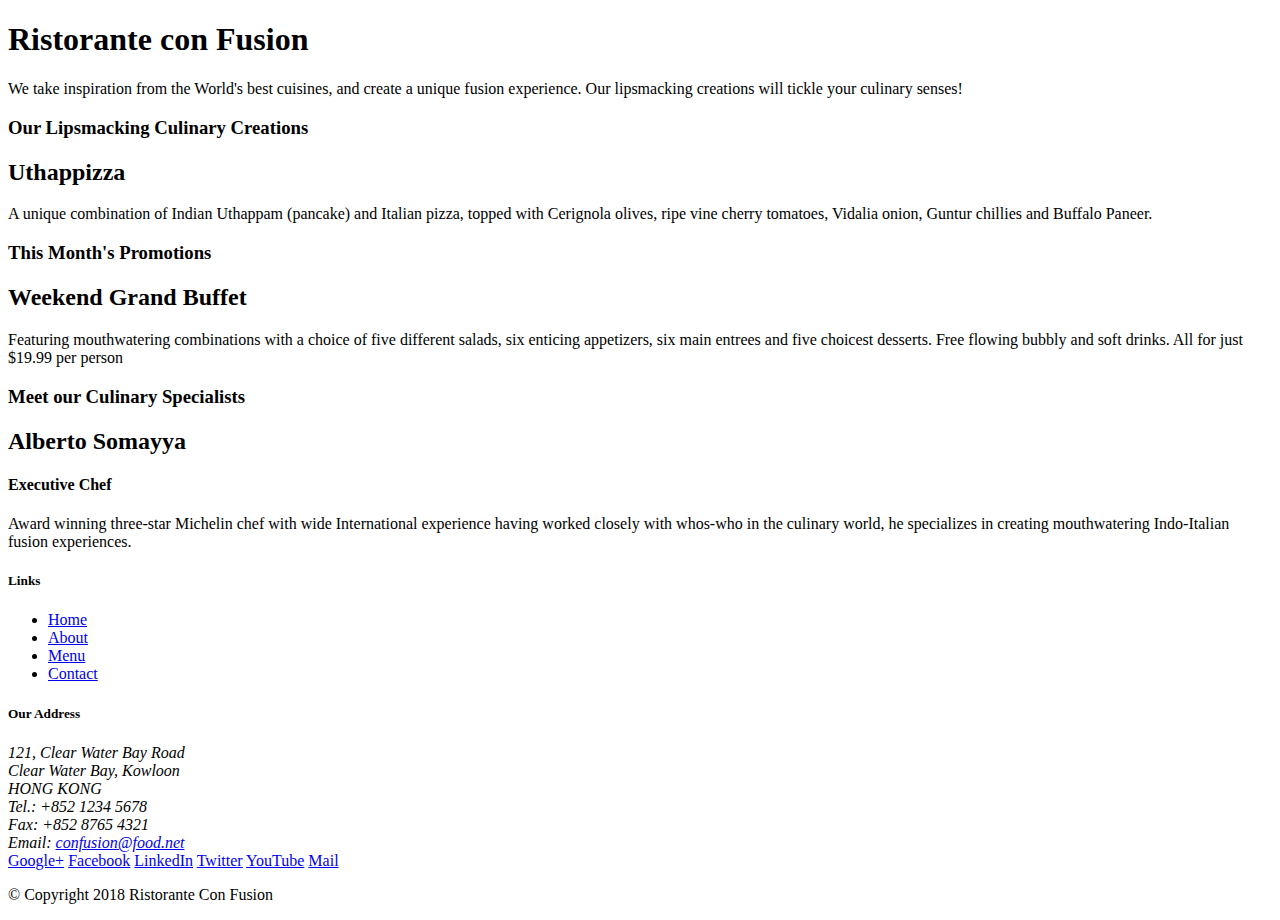
==== index.html @ 9500e6c7 "Initial Setup" ====
<!DOCTYPE html>
<html lang="en">

<head>
    <title>Ristorante Con Fusion</title>
</head>

<body>

    <header>
        <div>
            <div>
                <div>
                    <h1>Ristorante con Fusion</h1>
                    <p>We take inspiration from the World's best cuisines, and create a unique fusion experience. Our lipsmacking creations will tickle your culinary senses!</p>
                </div>
                <div>
                </div>
            </div>
        </div>
    </header>

    <div>
        <div>
            <div>
                <h3>Our Lipsmacking Culinary Creations</h3>
            </div>
            <div>
                <h2>Uthappizza</h2>
                <p>A unique combination of Indian Uthappam (pancake) and Italian pizza, topped with Cerignola olives, ripe vine cherry tomatoes, Vidalia onion, Guntur chillies and Buffalo Paneer.</p>
            </div>
        </div>


        <div>
            <div>
                <h3>This Month's Promotions</h3>
            </div>
            <div>
                <h2>Weekend Grand Buffet</h2>
                <p>Featuring mouthwatering combinations with a choice of five different salads, six enticing appetizers, six main entrees and five choicest desserts. Free flowing bubbly and soft drinks. All for just $19.99 per person </p>
            </div>
        </div>

        <div>
            <div>
                <h3>Meet our Culinary Specialists</h3>
            </div>
            <div>
                <h2>Alberto Somayya</h2>
                <h4>Executive Chef</h4>
                <p>Award winning three-star Michelin chef with wide International experience having worked closely with whos-who in the culinary world, he specializes in creating mouthwatering Indo-Italian fusion experiences. </p>
            </div>
        </div>
    </div>

    <footer>
        <div>
            <div>             
                <div>
                    <h5>Links</h5>
                    <ul>
                        <li><a href="#">Home</a></li>
                        <li><a href="#">About</a></li>
                        <li><a href="#">Menu</a></li>
                        <li><a href="#">Contact</a></li>
                    </ul>
                </div>
                <div>
                    <h5>Our Address</h5>
                    <address>
		              121, Clear Water Bay Road<br>
		              Clear Water Bay, Kowloon<br>
		              HONG KONG<br>
		              Tel.: +852 1234 5678<br>
		              Fax: +852 8765 4321<br>
		              Email: <a href="mailto:confusion@food.net">confusion@food.net</a>
		           </address>
                </div>
                <div>
                    <div>
                        <a href="http://google.com/+">Google+</a>
                        <a href="http://www.facebook.com/profile.php?id=">Facebook</a>
                        <a href="http://www.linkedin.com/in/">LinkedIn</a>
                        <a href="http://twitter.com/">Twitter</a>
                        <a href="http://youtube.com/">YouTube</a>
                        <a href="mailto:">Mail</a>
                    </div>
                </div>
           </div>
           <div>             
                <div>
                    <p>© Copyright 2018 Ristorante Con Fusion</p>
                </div>
           </div>
        </div>
    </footer>

</body>

</html>
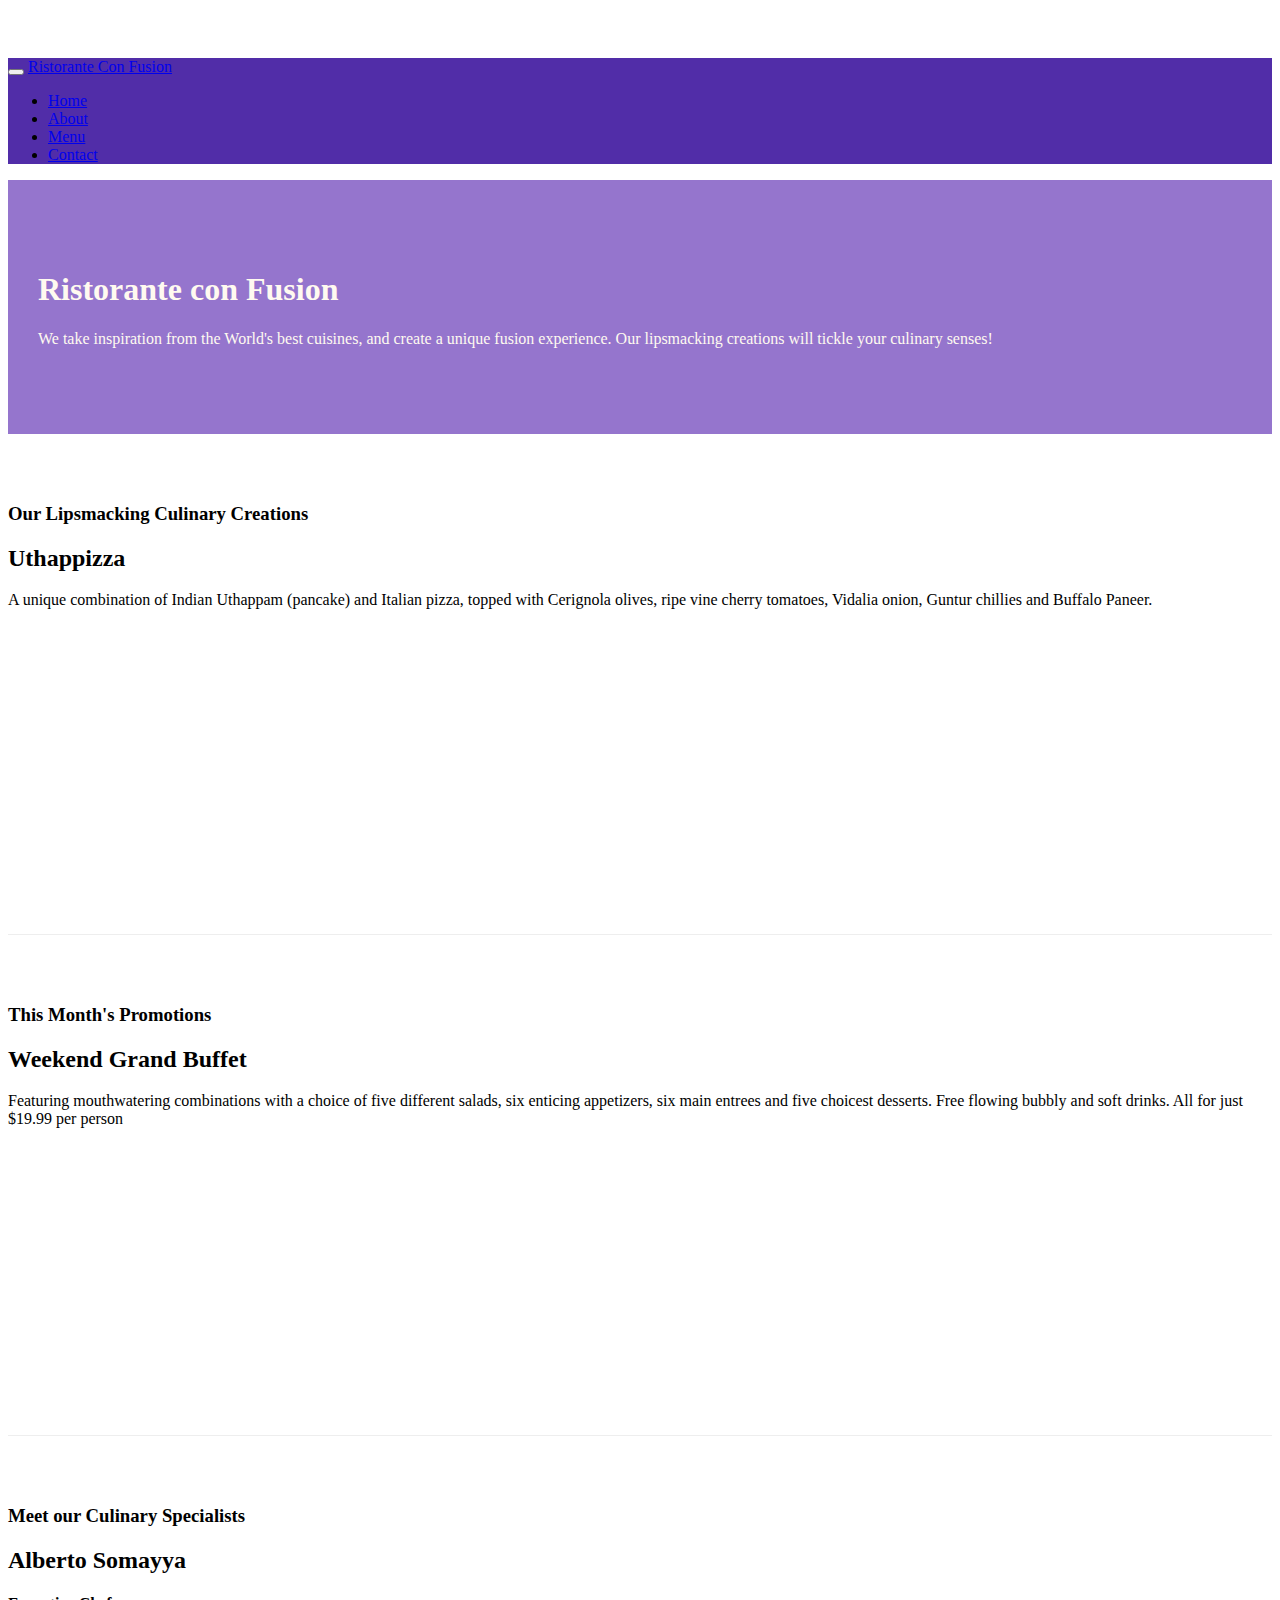
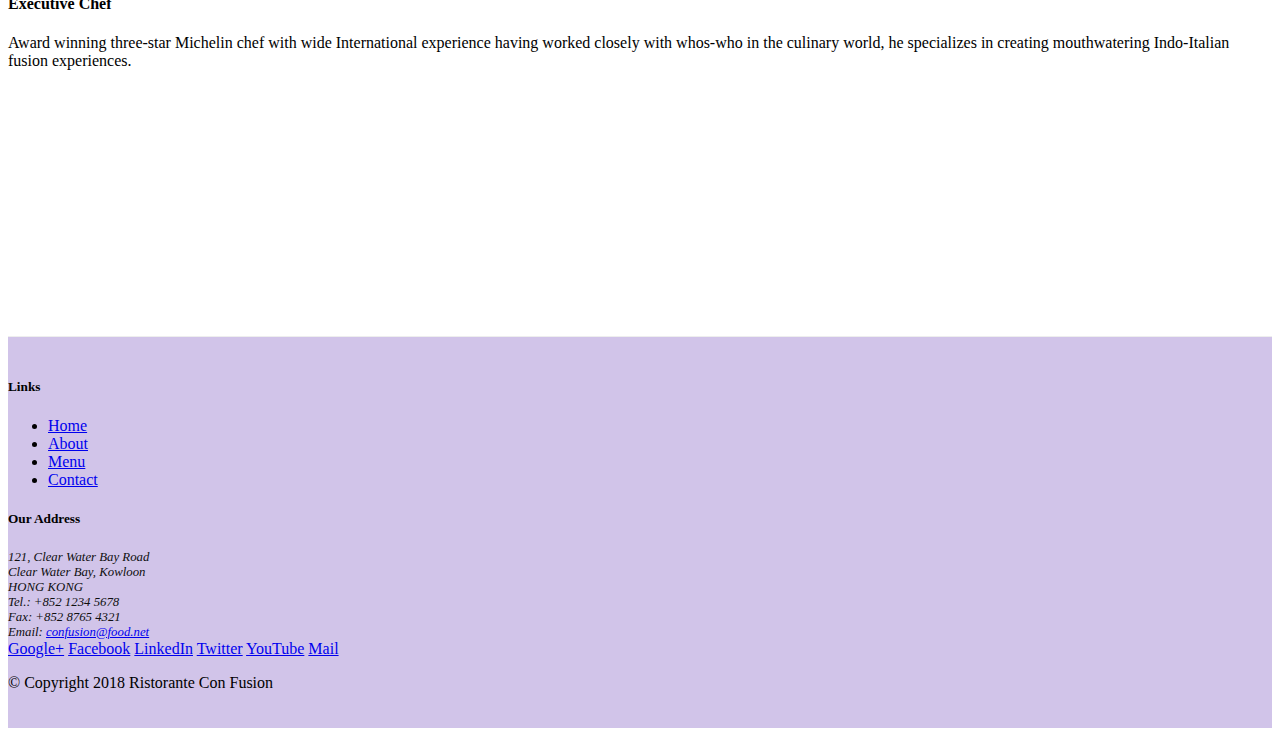
==== commit 68d79ec5: "Navbar and Breadcrumbs" ====
--- a/index.html
+++ b/index.html
@@ -3,50 +3,75 @@
 
 <head>
     <title>Ristorante Con Fusion</title>
+    <!-- Required meta tags always come first -->
+    <meta charset="utf-8">
+    <meta name="viewport" content="width=device-width, initial-scale=1, shrink-to-fit=no">
+    <meta http-equiv="x-ua-compatible" content="ie=edge">
+
+    <!-- Bootstrap CSS -->
+    <link rel="stylesheet" href="node_modules/bootstrap/dist/css/bootstrap.min.css">
+    <link rel="stylesheet" href="css/styles.css">
 </head>
 
 <body>
 
-    <header>
-        <div>
-            <div>
-                <div>
+    <nav class="navbar navbar-dark navbar-expand-sm fixed-top">
+        <div class="container">
+            <button class="navbar-toggler" type="button" data-toggle="collapse" data-target="#Navbar">
+                <span class="navbar-toggler-icon"></span>
+            </button>
+            <a class="navbar-brand" href="#">Ristorante Con Fusion</a>
+            <div class="collapse navbar-collapse" id="Navbar">
+                <ul class="navbar-nav mr-auto">
+                    <li class="nav-item active"><a class="nav-link" href="#">Home</a></li>
+                    <li class="nav-item"><a class="nav-link" href="./aboutus.html">About</a></li>
+                    <li class="nav-item"><a class="nav-link" href="#">Menu</a></li>
+                    <li class="nav-item"><a class="nav-link" href="#">Contact</a></li>
+                </ul>            
+            </div>
+        </div>
+    </nav>
+
+    <header class="jumbotron">
+        <div class="conatiner">
+            <div class="row row-header">
+                <div class="col-12 col-sm-6">
                     <h1>Ristorante con Fusion</h1>
                     <p>We take inspiration from the World's best cuisines, and create a unique fusion experience. Our lipsmacking creations will tickle your culinary senses!</p>
                 </div>
-                <div>
+                <div class="col-12 col-sm">
                 </div>
             </div>
         </div>
     </header>
 
-    <div>
-        <div>
-            <div>
+    <div class="container">
+        <div class="row row-content align-items-center">
+            <div class="col-12 col-sm-4 order-sm-last col-md-3">
                 <h3>Our Lipsmacking Culinary Creations</h3>
             </div>
-            <div>
+            <div class="col col-sm order-sm-first col-md">
                 <h2>Uthappizza</h2>
                 <p>A unique combination of Indian Uthappam (pancake) and Italian pizza, topped with Cerignola olives, ripe vine cherry tomatoes, Vidalia onion, Guntur chillies and Buffalo Paneer.</p>
             </div>
         </div>
 
 
-        <div>
-            <div>
+        <div class="row row-content align-items-center">
+            <div class="col-12 col-sm-4 col-md-3">
                 <h3>This Month's Promotions</h3>
             </div>
-            <div>
+            <div class="col col-sm col-md">
                 <h2>Weekend Grand Buffet</h2>
                 <p>Featuring mouthwatering combinations with a choice of five different salads, six enticing appetizers, six main entrees and five choicest desserts. Free flowing bubbly and soft drinks. All for just $19.99 per person </p>
             </div>
         </div>
 
-        <div>
-            <div>
+        <div class="row row-content align-items-center">
+            <div class="col-12 col-sm-4 order-sm-last col-md-3">
                 <h3>Meet our Culinary Specialists</h3>
             </div>
-            <div>
+            <div class="col col-sm order-sm-first col-md">
                 <h2>Alberto Somayya</h2>
                 <h4>Executive Chef</h4>
                 <p>Award winning three-star Michelin chef with wide International experience having worked closely with whos-who in the culinary world, he specializes in creating mouthwatering Indo-Italian fusion experiences. </p>
@@ -54,19 +79,19 @@
         </div>
     </div>
 
-    <footer>
-        <div>
-            <div>             
-                <div>
+    <footer class="footer">
+        <div class="container">
+            <div class="row">             
+                <div class="col-4 offset-1 col-sm-2">
                     <h5>Links</h5>
-                    <ul>
+                    <ul class="list-unstyled">
                         <li><a href="#">Home</a></li>
                         <li><a href="#">About</a></li>
                         <li><a href="#">Menu</a></li>
                         <li><a href="#">Contact</a></li>
                     </ul>
                 </div>
-                <div>
+                <div class="col-7 col-sm-5">
                     <h5>Our Address</h5>
                     <address>
 		              121, Clear Water Bay Road<br>
@@ -77,8 +102,8 @@
 		              Email: <a href="mailto:confusion@food.net">confusion@food.net</a>
 		           </address>
                 </div>
-                <div>
-                    <div>
+                <div class="col-12 col-sm-4 align-self-center">
+                    <div class="text-center">
                         <a href="http://google.com/+">Google+</a>
                         <a href="http://www.facebook.com/profile.php?id=">Facebook</a>
                         <a href="http://www.linkedin.com/in/">LinkedIn</a>
@@ -88,14 +113,17 @@
                     </div>
                 </div>
            </div>
-           <div>             
-                <div>
+           <div class="row justify-content-center">             
+                <div class="col-auto">
                     <p>© Copyright 2018 Ristorante Con Fusion</p>
                 </div>
            </div>
         </div>
     </footer>
 
+    <script src="node_modules/jquery/dist/jquery.slim.min.js"></script>
+    <script src="node_modules/popper.js/dist/umd/popper.min.js"></script>
+    <script src="node_modules/bootstrap/dist/js/bootstrap.min.js"></script>
 </body>
 
 </html>--- a/css/styles.css
+++ b/css/styles.css
@@ -0,0 +1,39 @@
+.row-header {
+    margin: 0px;
+    padding: 0px auto;
+}
+
+.row-content {
+    margin: 0px auto;
+    padding: 50px 0px 50px 0px;
+    border-bottom: 1px ridge;
+    min-height: 400px;
+}
+
+.footer {
+    background-color: #D1C4E9;
+    margin: 0px auto;
+    padding: 20px 0px 20px 0px ;
+}
+
+.jumbotron {
+    padding: 70px 30px 70px 30px;
+    margin: 0px auto;
+    background: #9575CD ;
+    color: floralwhite;
+}
+
+address {
+    font-size: 80%;
+    margin: 0px;
+    color: #0f0f0f;
+}
+
+body{
+    padding:50px 0px 0px 0px;
+    z-index:0;
+}
+
+.navbar-dark {
+     background-color: #512DA8;
+}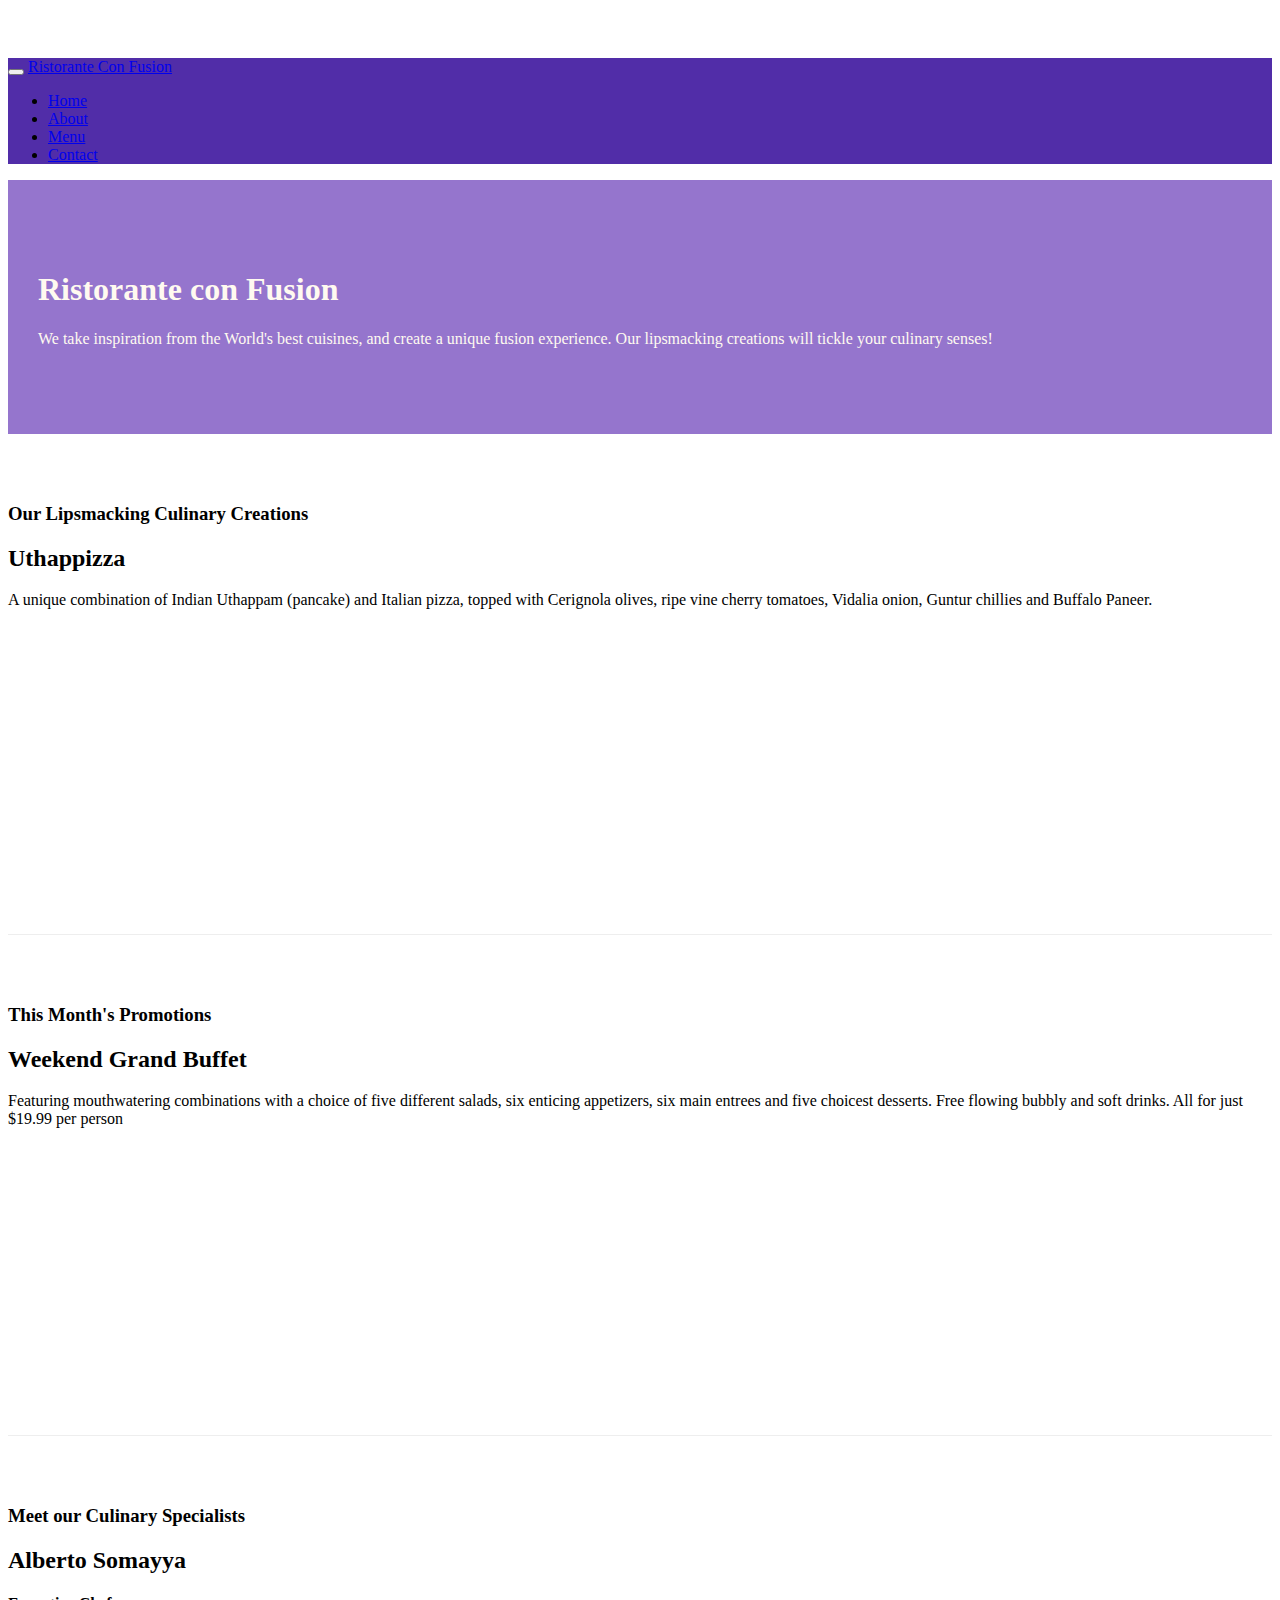
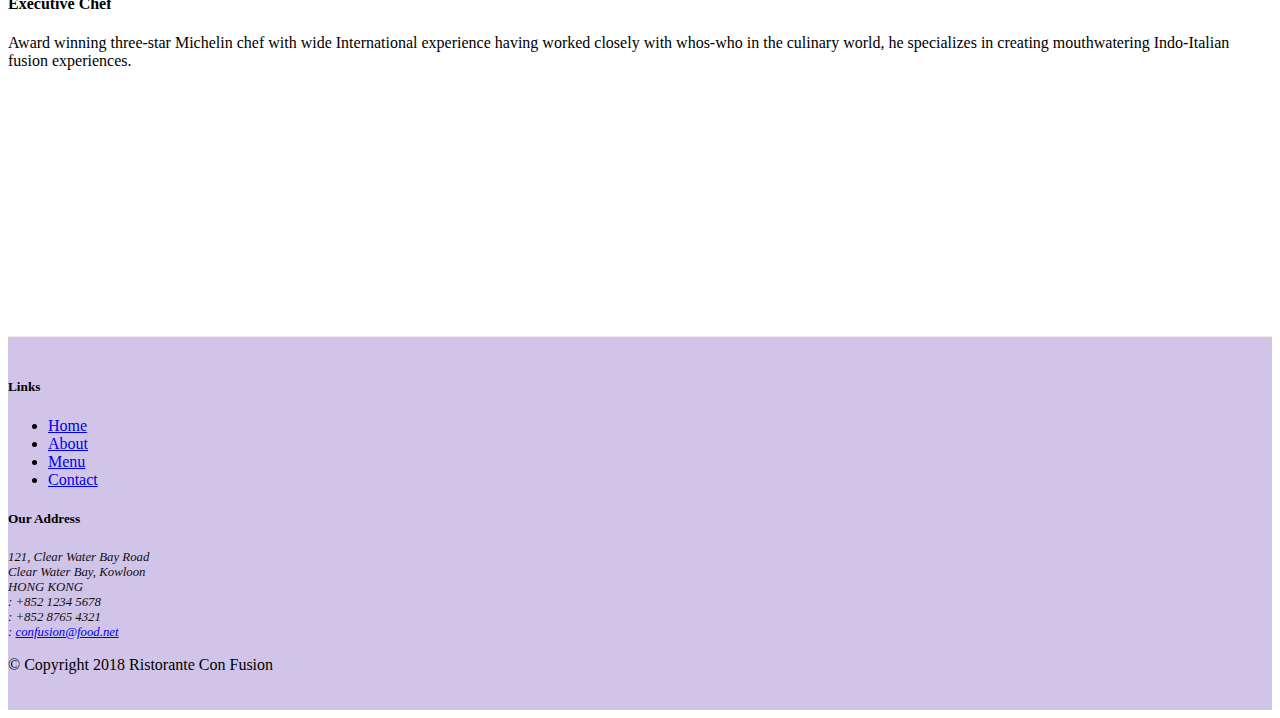
==== commit 3bfa0f8c: "Icon Fonts" ====
--- a/index.html
+++ b/index.html
@@ -11,6 +11,9 @@
     <!-- Bootstrap CSS -->
     <link rel="stylesheet" href="node_modules/bootstrap/dist/css/bootstrap.min.css">
     <link rel="stylesheet" href="css/styles.css">
+
+    <link rel="stylesheet" href="node_modules/font-awesome/css/font-awesome.min.css">
+    <link rel="stylesheet" href="node_modules/bootstrap-social/bootstrap-social.css">
 </head>
 
 <body>
@@ -23,10 +26,10 @@
             <a class="navbar-brand" href="#">Ristorante Con Fusion</a>
             <div class="collapse navbar-collapse" id="Navbar">
                 <ul class="navbar-nav mr-auto">
-                    <li class="nav-item active"><a class="nav-link" href="#">Home</a></li>
-                    <li class="nav-item"><a class="nav-link" href="./aboutus.html">About</a></li>
-                    <li class="nav-item"><a class="nav-link" href="#">Menu</a></li>
-                    <li class="nav-item"><a class="nav-link" href="#">Contact</a></li>
+                        <li class="nav-item active"><a class="nav-link" href="#"><span class="fa fa-home fa-lg"></span> Home</a></li>
+                        <li class="nav-item"><a class="nav-link" href="./aboutus.html"><span class="fa fa-info fa-lg"></span> About</a></li>
+                        <li class="nav-item"><a class="nav-link" href="#"><span class="fa fa-list fa-lg"></span> Menu</a></li>
+                        <li class="nav-item"><a class="nav-link" href="#"><span class="fa fa-address-card fa-lg"></span> Contact</a></li>
                 </ul>            
             </div>
         </div>
@@ -97,19 +100,20 @@
 		              121, Clear Water Bay Road<br>
 		              Clear Water Bay, Kowloon<br>
 		              HONG KONG<br>
-		              Tel.: +852 1234 5678<br>
-		              Fax: +852 8765 4321<br>
-		              Email: <a href="mailto:confusion@food.net">confusion@food.net</a>
+		              <i class="fa fa-phone fa-lg"></i>: +852 1234 5678<br>
+                      <i class="fa fa-fax fa-lg"></i>: +852 8765 4321<br>
+                      <i class="fa fa-envelope fa-lg"></i>: 
+                      <a href="mailto:confusion@food.net">confusion@food.net</a>
 		           </address>
                 </div>
                 <div class="col-12 col-sm-4 align-self-center">
                     <div class="text-center">
-                        <a href="http://google.com/+">Google+</a>
-                        <a href="http://www.facebook.com/profile.php?id=">Facebook</a>
-                        <a href="http://www.linkedin.com/in/">LinkedIn</a>
-                        <a href="http://twitter.com/">Twitter</a>
-                        <a href="http://youtube.com/">YouTube</a>
-                        <a href="mailto:">Mail</a>
+                        <a class="btn btn-social-icon btn-google" href="http://google.com/+"><i class="fa fa-google-plus"></i></a>
+                        <a class="btn btn-social-icon btn-facebook" href="http://www.facebook.com/profile.php?id="><i class="fa fa-facebook"></i></a>
+                        <a class="btn btn-social-icon btn-linkedin" href="http://www.linkedin.com/in/"><i class="fa fa-linkedin"></i></a>
+                        <a class="btn btn-social-icon btn-twitter" href="http://twitter.com/"><i class="fa fa-twitter"></i></a>
+                        <a class="btn btn-social-icon btn-google" href="http://youtube.com/"><i class="fa fa-youtube"></i></a>
+                        <a class="btn btn-social-icon" href="mailto:"><i class="fa fa-envelope-o"></i></a>
                     </div>
                 </div>
            </div>
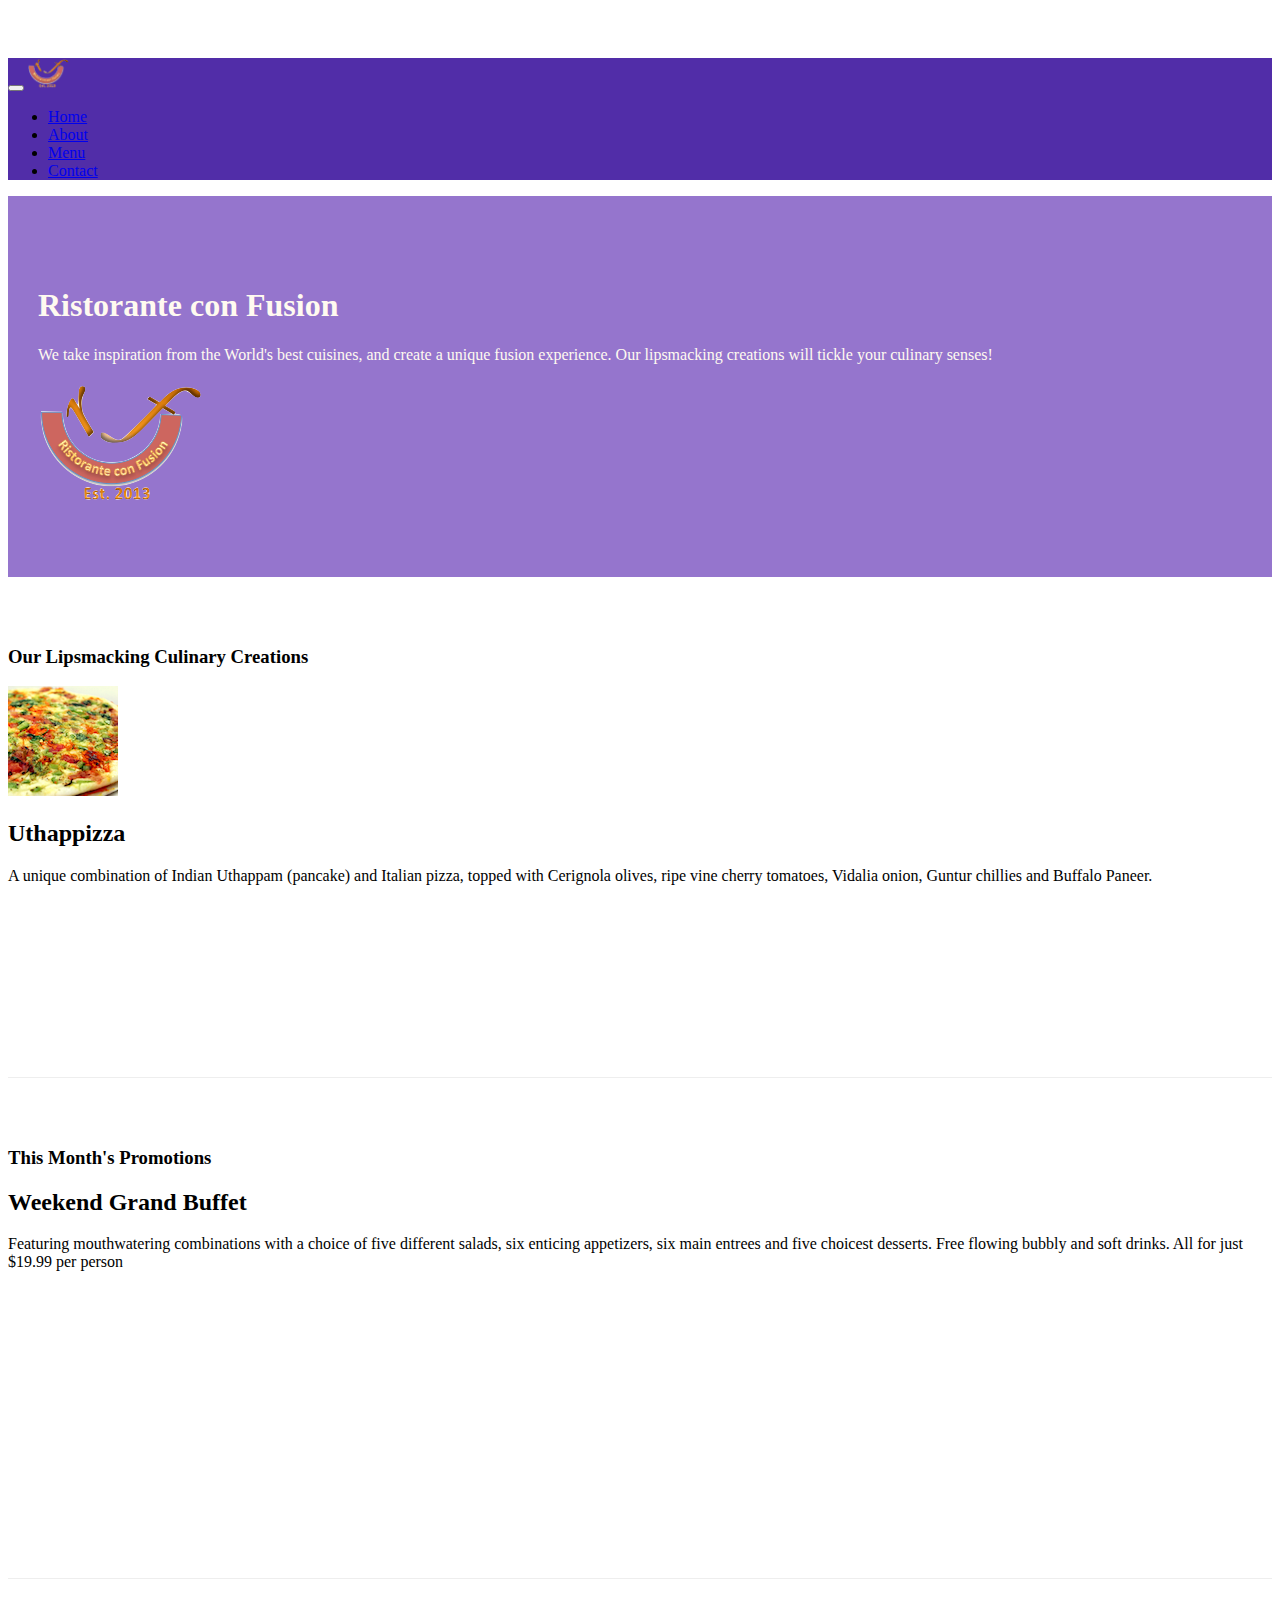
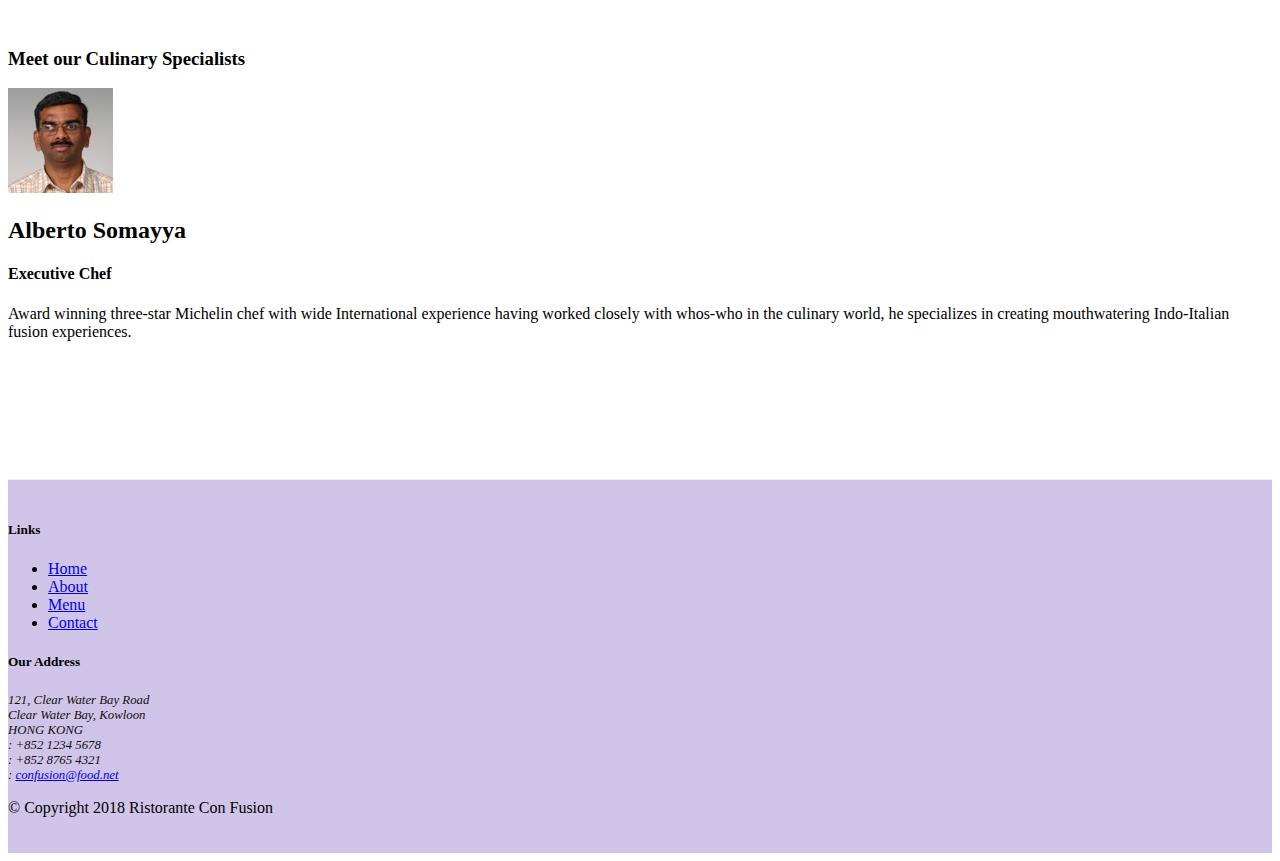
==== commit e6686321: "Images and Media" ====
--- a/index.html
+++ b/index.html
@@ -23,26 +23,27 @@
             <button class="navbar-toggler" type="button" data-toggle="collapse" data-target="#Navbar">
                 <span class="navbar-toggler-icon"></span>
             </button>
-            <a class="navbar-brand" href="#">Ristorante Con Fusion</a>
+            <a class="navbar-brand mr-auto" href="#"><img src="img/logo.png" height="30" width="41"></a>
             <div class="collapse navbar-collapse" id="Navbar">
                 <ul class="navbar-nav mr-auto">
-                        <li class="nav-item active"><a class="nav-link" href="#"><span class="fa fa-home fa-lg"></span> Home</a></li>
-                        <li class="nav-item"><a class="nav-link" href="./aboutus.html"><span class="fa fa-info fa-lg"></span> About</a></li>
-                        <li class="nav-item"><a class="nav-link" href="#"><span class="fa fa-list fa-lg"></span> Menu</a></li>
-                        <li class="nav-item"><a class="nav-link" href="#"><span class="fa fa-address-card fa-lg"></span> Contact</a></li>
+                    <li class="nav-item active"><a class="nav-link" href="#"><span class="fa fa-home fa-lg"></span> Home</a></li>
+                    <li class="nav-item"><a class="nav-link" href="./aboutus.html"><span class="fa fa-info fa-lg"></span> About</a></li>
+                    <li class="nav-item"><a class="nav-link" href="#"><span class="fa fa-list fa-lg"></span> Menu</a></li>
+                    <li class="nav-item"><a class="nav-link" href="./contactus.html"><span class="fa fa-address-card fa-lg"></span> Contact</a></li>
                 </ul>            
             </div>
         </div>
     </nav>
 
     <header class="jumbotron">
-        <div class="conatiner">
+        <div class="container">
             <div class="row row-header">
                 <div class="col-12 col-sm-6">
                     <h1>Ristorante con Fusion</h1>
                     <p>We take inspiration from the World's best cuisines, and create a unique fusion experience. Our lipsmacking creations will tickle your culinary senses!</p>
                 </div>
-                <div class="col-12 col-sm">
+                <div class="col-12 col-sm align-self-center">
+                    <img src="img/logo.png" class="img-fluid">
                 </div>
             </div>
         </div>
@@ -54,8 +55,17 @@
                 <h3>Our Lipsmacking Culinary Creations</h3>
             </div>
             <div class="col col-sm order-sm-first col-md">
-                <h2>Uthappizza</h2>
-                <p>A unique combination of Indian Uthappam (pancake) and Italian pizza, topped with Cerignola olives, ripe vine cherry tomatoes, Vidalia onion, Guntur chillies and Buffalo Paneer.</p>
+                <div class="media">
+                    <img class="d-flex mr-3 img-thumbnail align-self-center"
+                            src="img/uthappizza.png" alt="Uthappizza">
+                    <div class="media-body">
+                        <h2 class="mt-0">Uthappizza</h2>
+                        <p class="d-none d-sm-block">A unique combination of Indian Uthappam (pancake) and
+                            Italian pizza, topped with Cerignola olives, ripe vine
+                            cherry tomatoes, Vidalia onion, Guntur chillies and
+                            Buffalo Paneer.</p>
+                    </div>
+                </div>
             </div>
         </div>
 
@@ -75,9 +85,19 @@
                 <h3>Meet our Culinary Specialists</h3>
             </div>
             <div class="col col-sm order-sm-first col-md">
-                <h2>Alberto Somayya</h2>
-                <h4>Executive Chef</h4>
-                <p>Award winning three-star Michelin chef with wide International experience having worked closely with whos-who in the culinary world, he specializes in creating mouthwatering Indo-Italian fusion experiences. </p>
+                <div class="media">
+                    <img class="d-flex mr-3 img-thumbnail align-self-center"
+                            src="img/alberto.png" alt="Alberto Somayya">
+                    <div class="media-body">
+                        <h2 class="mt-0">Alberto Somayya</h2>
+                        <h4>Executive Chef</h4>
+                        <p class="d-none d-sm-block">Award winning three-star Michelin chef with wide
+                            International experience having worked closely with
+                            whos-who in the culinary world, he specializes in
+                            creating mouthwatering Indo-Italian fusion experiences.
+                            </p>
+                    </div>
+                </div>
             </div>
         </div>
     </div>
@@ -89,9 +109,9 @@
                     <h5>Links</h5>
                     <ul class="list-unstyled">
                         <li><a href="#">Home</a></li>
-                        <li><a href="#">About</a></li>
+                        <li><a href="./aboutus.html">About</a></li>
                         <li><a href="#">Menu</a></li>
-                        <li><a href="#">Contact</a></li>
+                        <li><a href="./contactus.html">Contact</a></li>
                     </ul>
                 </div>
                 <div class="col-7 col-sm-5">
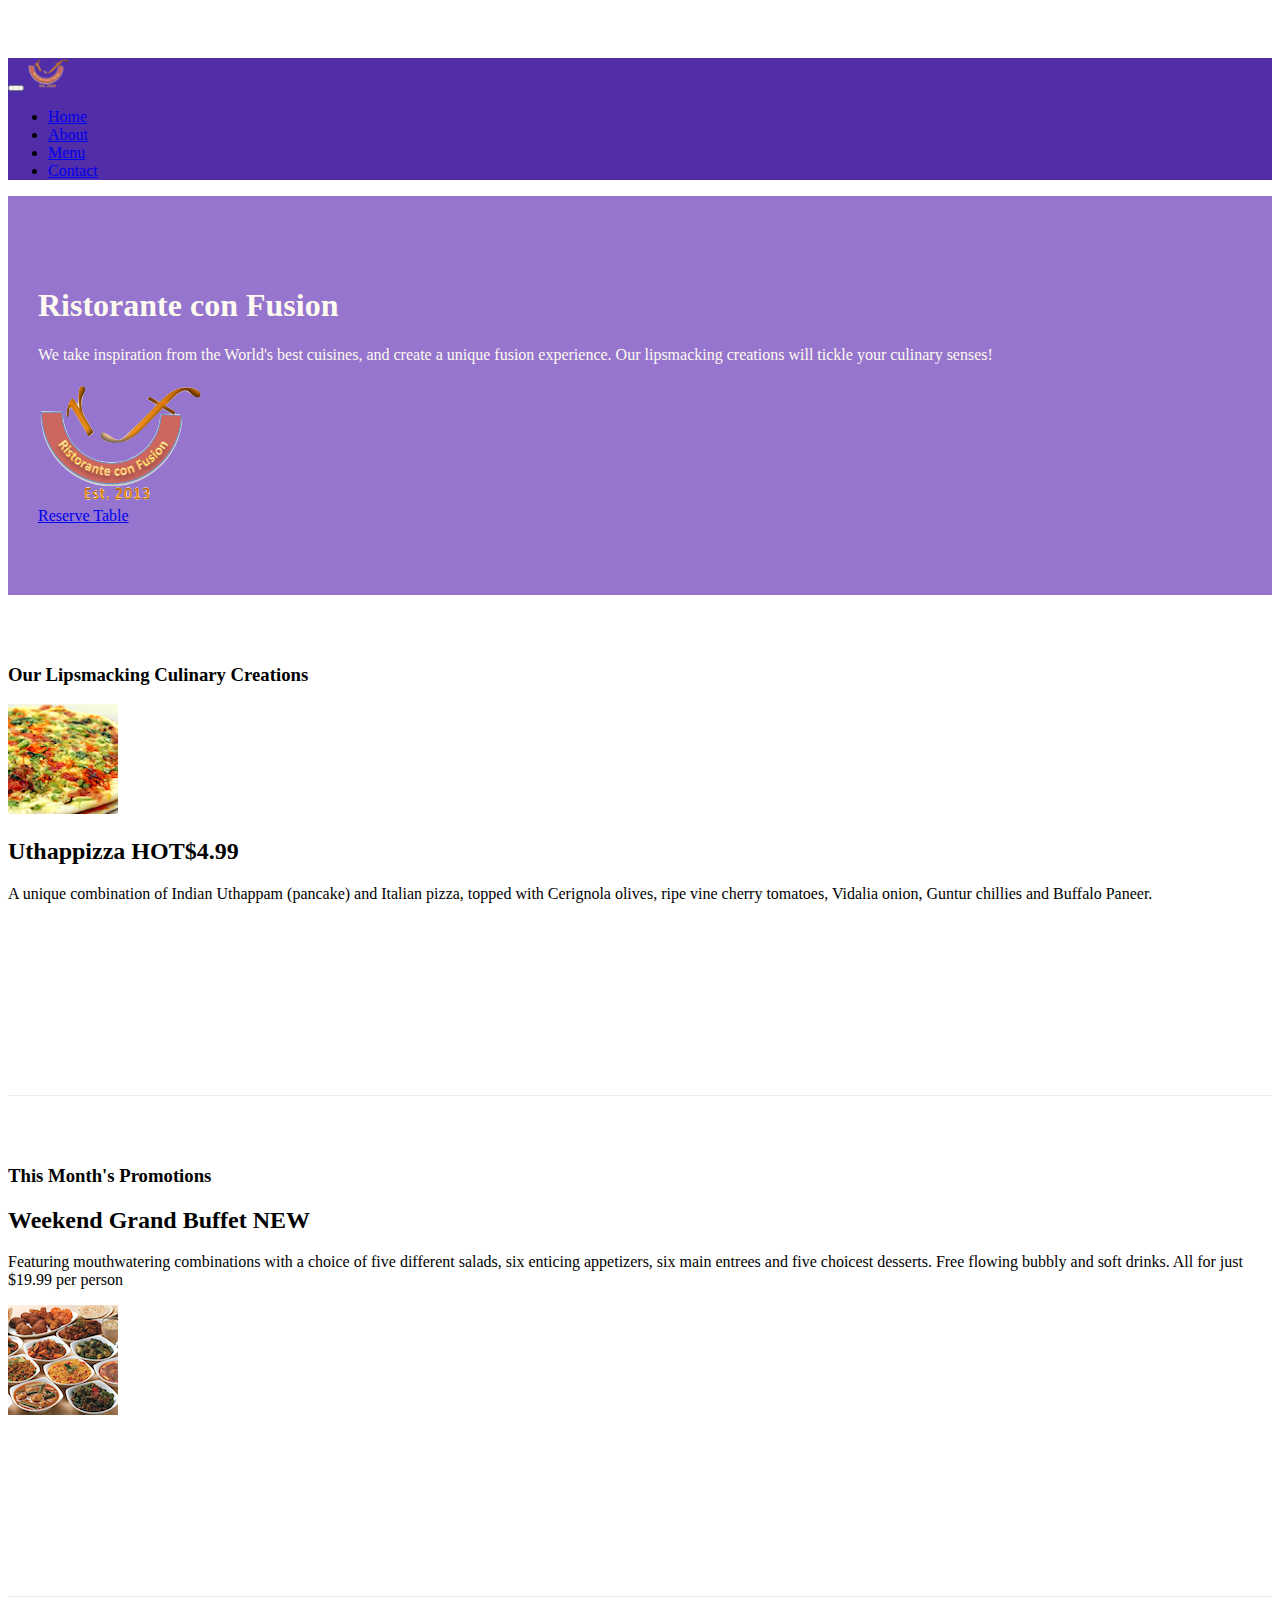
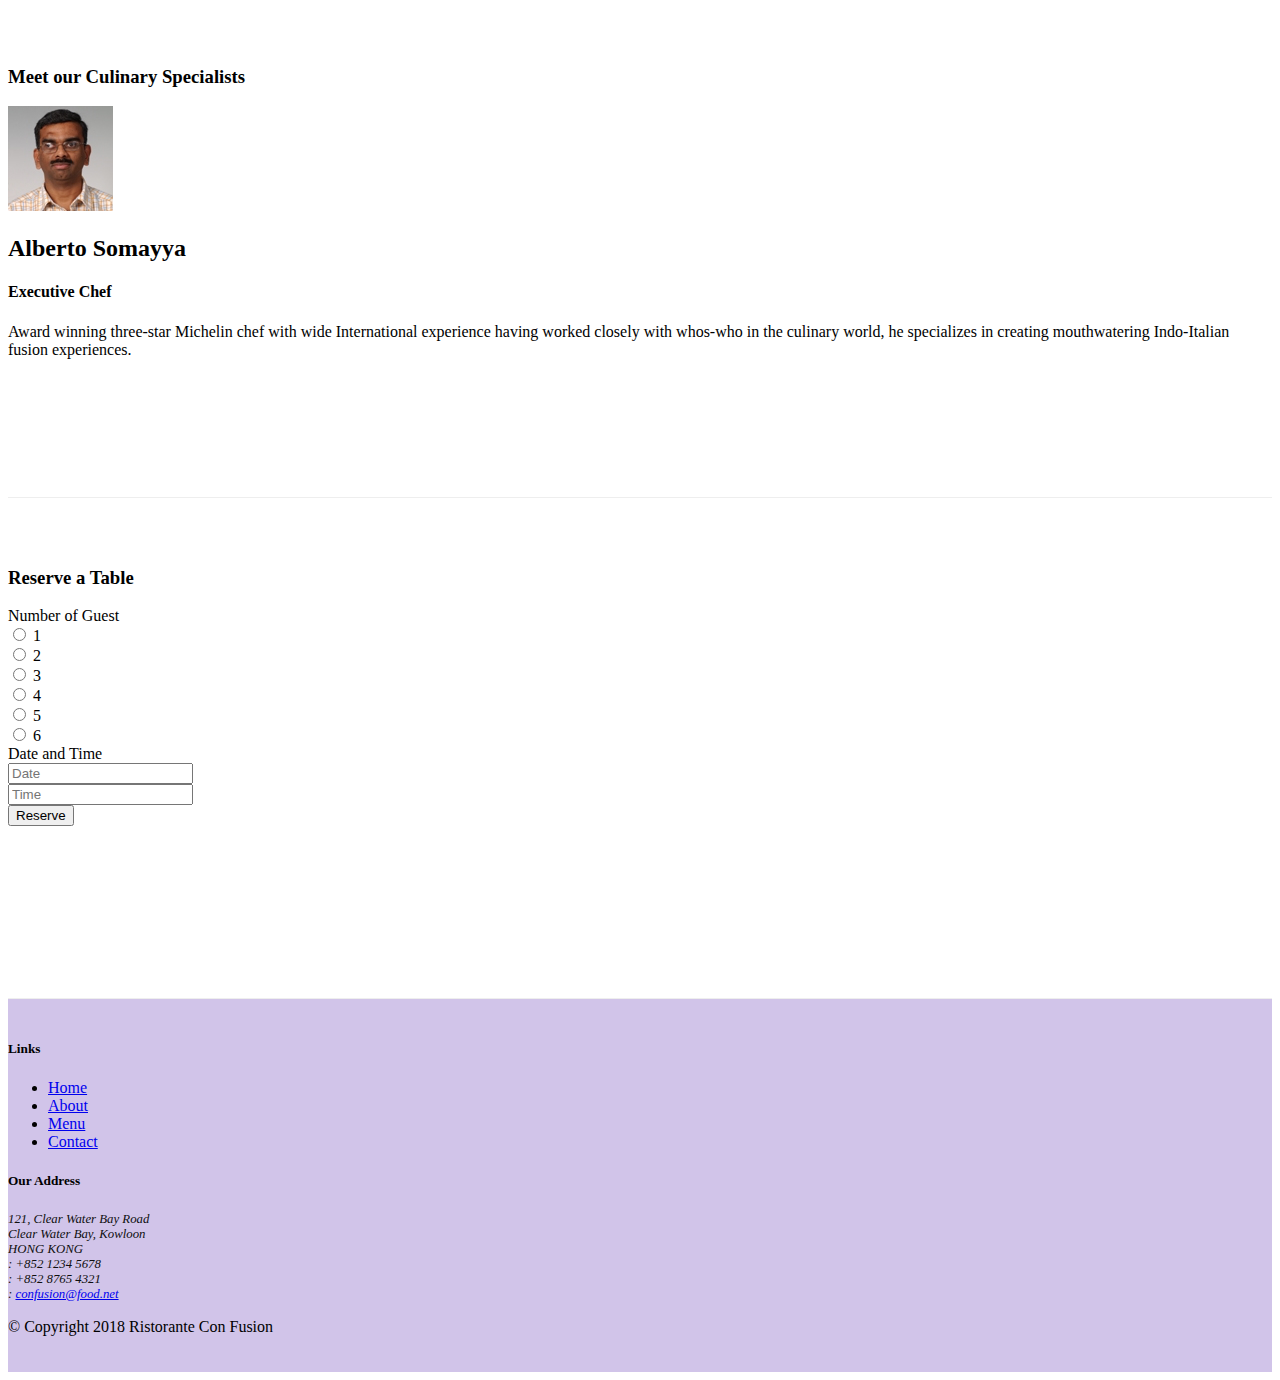
==== commit ed34dd4a: "Assigment Two" ====
--- a/index.html
+++ b/index.html
@@ -42,8 +42,11 @@
                     <h1>Ristorante con Fusion</h1>
                     <p>We take inspiration from the World's best cuisines, and create a unique fusion experience. Our lipsmacking creations will tickle your culinary senses!</p>
                 </div>
-                <div class="col-12 col-sm align-self-center">
+                <div class="col-12 col-sm-3 align-self-center">
                     <img src="img/logo.png" class="img-fluid">
+                </div>
+                <div class="col-12 col-sm-3 align-self-center">
+                    <a href="#reserveForm" class="btn btn-block btn-warning">Reserve Table</a>
                 </div>
             </div>
         </div>
@@ -59,7 +62,7 @@
                     <img class="d-flex mr-3 img-thumbnail align-self-center"
                             src="img/uthappizza.png" alt="Uthappizza">
                     <div class="media-body">
-                        <h2 class="mt-0">Uthappizza</h2>
+                        <h2 class="mt-0">Uthappizza <span class="badge badge-danger">HOT</span><span class="badge badge-pill badge-secondary">$4.99</span></h2>
                         <p class="d-none d-sm-block">A unique combination of Indian Uthappam (pancake) and
                             Italian pizza, topped with Cerignola olives, ripe vine
                             cherry tomatoes, Vidalia onion, Guntur chillies and
@@ -69,14 +72,19 @@
             </div>
         </div>
 
-
         <div class="row row-content align-items-center">
             <div class="col-12 col-sm-4 col-md-3">
                 <h3>This Month's Promotions</h3>
             </div>
             <div class="col col-sm col-md">
-                <h2>Weekend Grand Buffet</h2>
-                <p>Featuring mouthwatering combinations with a choice of five different salads, six enticing appetizers, six main entrees and five choicest desserts. Free flowing bubbly and soft drinks. All for just $19.99 per person </p>
+                <div class="media">
+                    <div class="media-body">
+                        <h2 class="mt-0">Weekend Grand Buffet <span class="badge badge-danger">NEW</span></h2>
+                        <p class="d-none d-sm-block">Featuring mouthwatering combinations with a choice of five different salads, six enticing appetizers, six main entrees and five choicest desserts. Free flowing bubbly and soft drinks. All for just $19.99 per person</p>
+                    </div>
+                    <img class="d-flex mr-3 img-thumbnail align-self-center"
+                            src="img/buffet.png" alt="Uthappizza">
+                </div>
             </div>
         </div>
 
@@ -100,6 +108,66 @@
                 </div>
             </div>
         </div>
+
+        <div class="row row-content align-items-center">
+            <div class="col-xs-12 offset-sm-2 col-sm-8 col-md-8 col-lg-8">
+                <div class="card">
+                    <h3 class="card-header bg-warning text-white">Reserve a Table</h3>
+                    <div class="card-body">
+                        <div class="col-12 col-md-9">
+                            <form id="reserveForm">
+                                <div class="form-group row">
+                                    <label for="numberOfGuest" class="col-md-2 col-form-label">Number of Guest</label>
+                                    <div class="col-md-10">
+                                        <div class="form-check form-check-inline">
+                                            <input class="form-check-input" type="radio" name="inlineRadioOptions" id="inlineRadio1" value="option1">
+                                            <label class="form-check-label" for="inlineRadio1">1</label>
+                                        </div>
+                                        <div class="form-check form-check-inline">
+                                            <input class="form-check-input" type="radio" name="inlineRadioOptions" id="inlineRadio2" value="option2">
+                                            <label class="form-check-label" for="inlineRadio2">2</label>
+                                        </div>
+                                        <div class="form-check form-check-inline">
+                                            <input class="form-check-input" type="radio" name="inlineRadioOptions" id="inlineRadio3" value="option3">
+                                            <label class="form-check-label" for="inlineRadio3">3</label>
+                                        </div>
+                                        <div class="form-check form-check-inline">
+                                            <input class="form-check-input" type="radio" name="inlineRadioOptions" id="inlineRadio4" value="option4">
+                                            <label class="form-check-label" for="inlineRadio4">4</label>
+                                        </div>
+                                        <div class="form-check form-check-inline">
+                                            <input class="form-check-input" type="radio" name="inlineRadioOptions" id="inlineRadio5" value="option5">
+                                            <label class="form-check-label" for="inlineRadio5">5</label>
+                                        </div>
+                                        <div class="form-check form-check-inline">
+                                            <input class="form-check-input" type="radio" name="inlineRadioOptions" id="inlineRadio6" value="option6">
+                                            <label class="form-check-label" for="inlineRadio6">6</label>
+                                        </div>
+                                    </div>
+                                    
+                                </div>
+
+                                <div class="form-group row">
+                                    <label for="dateTime" class="col-md-2 col-form-label">Date and Time</label>
+                                    <div class="col-md-5">
+                                        <input type="text" class="form-control" id="date" name="date" placeholder="Date">
+                                    </div>
+                                    <div class="col-md-5">
+                                        <input type="text" class="form-control" id="time" name="time" placeholder="Time">
+                                    </div>
+                                </div>
+                                
+                                <div class="form-group row">
+                                    <div class="offset-md-2 col-md-10">
+                                        <button type="submit" class="btn btn-primary">Reserve</button>
+                                    </div>
+                                </div>
+                            </form>
+                        </div>
+                    </div>
+                </div>
+            </div>
+        </div>
     </div>
 
     <footer class="footer">
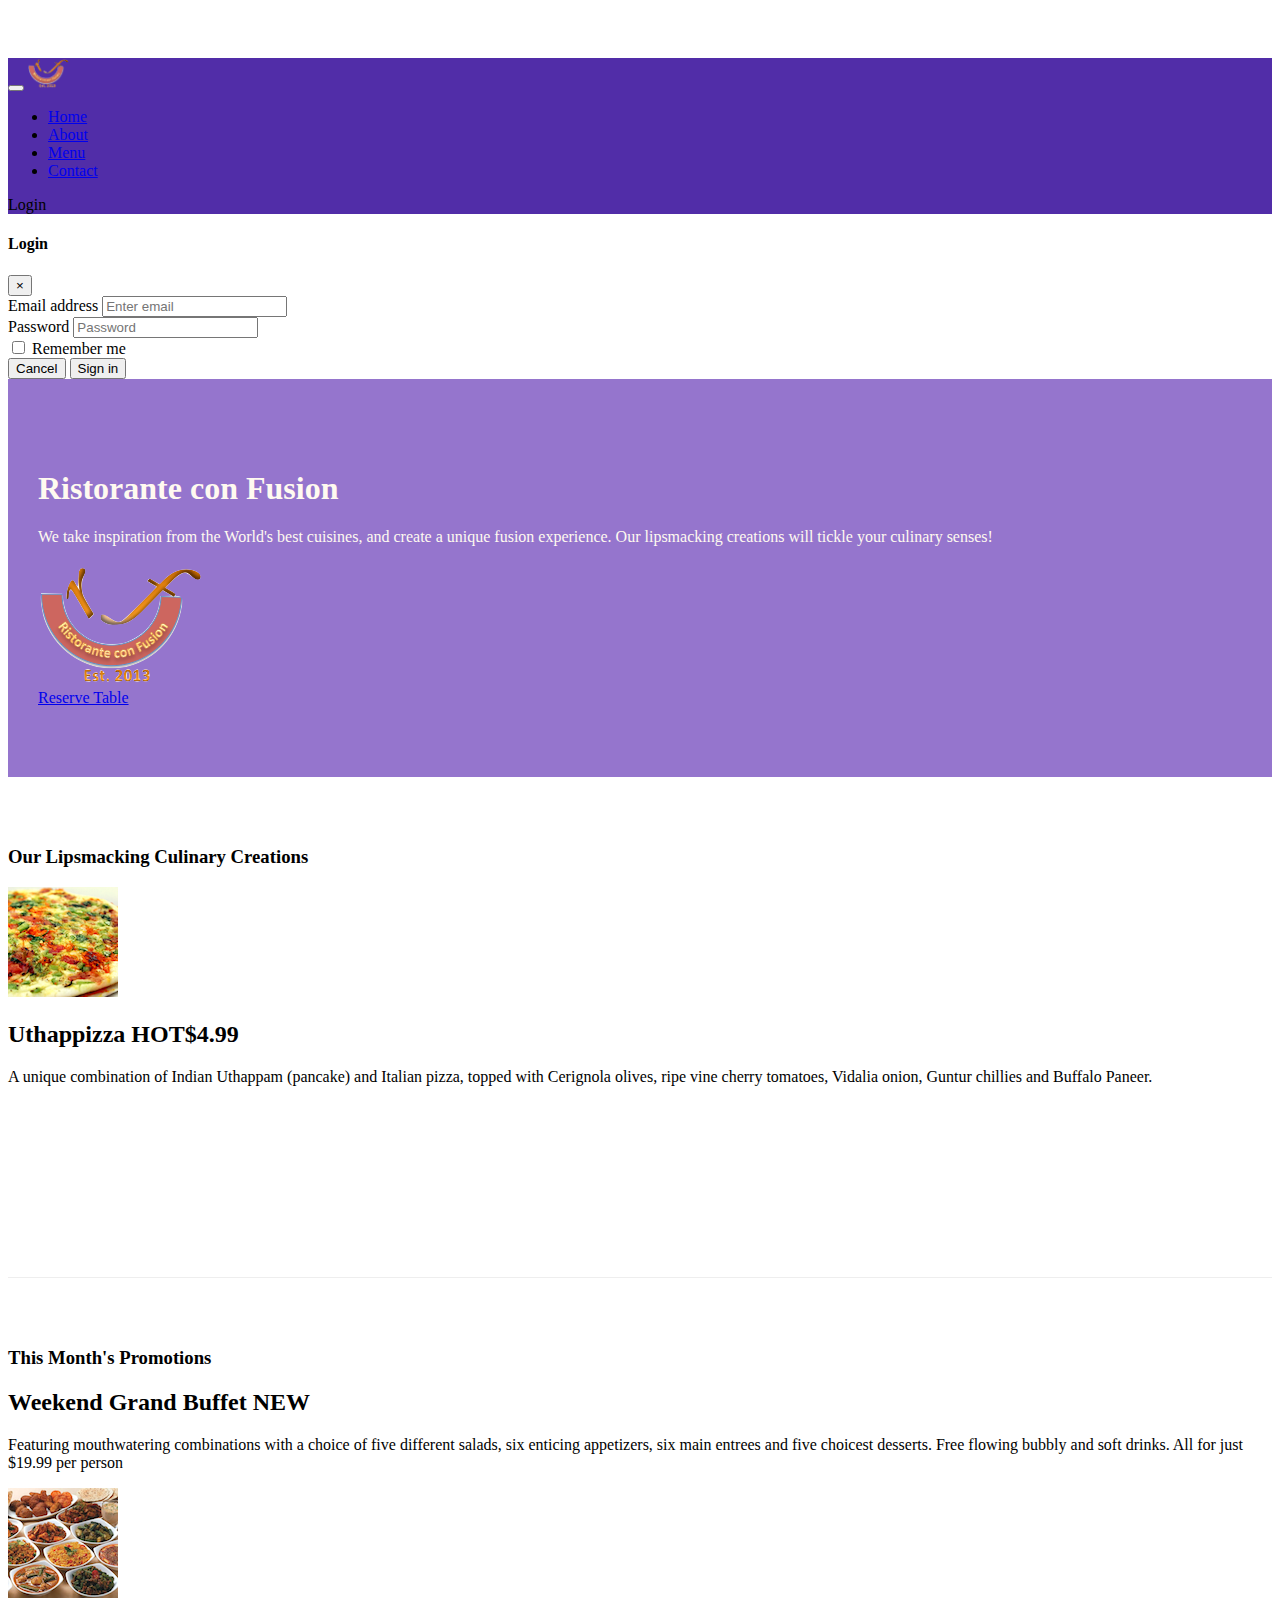
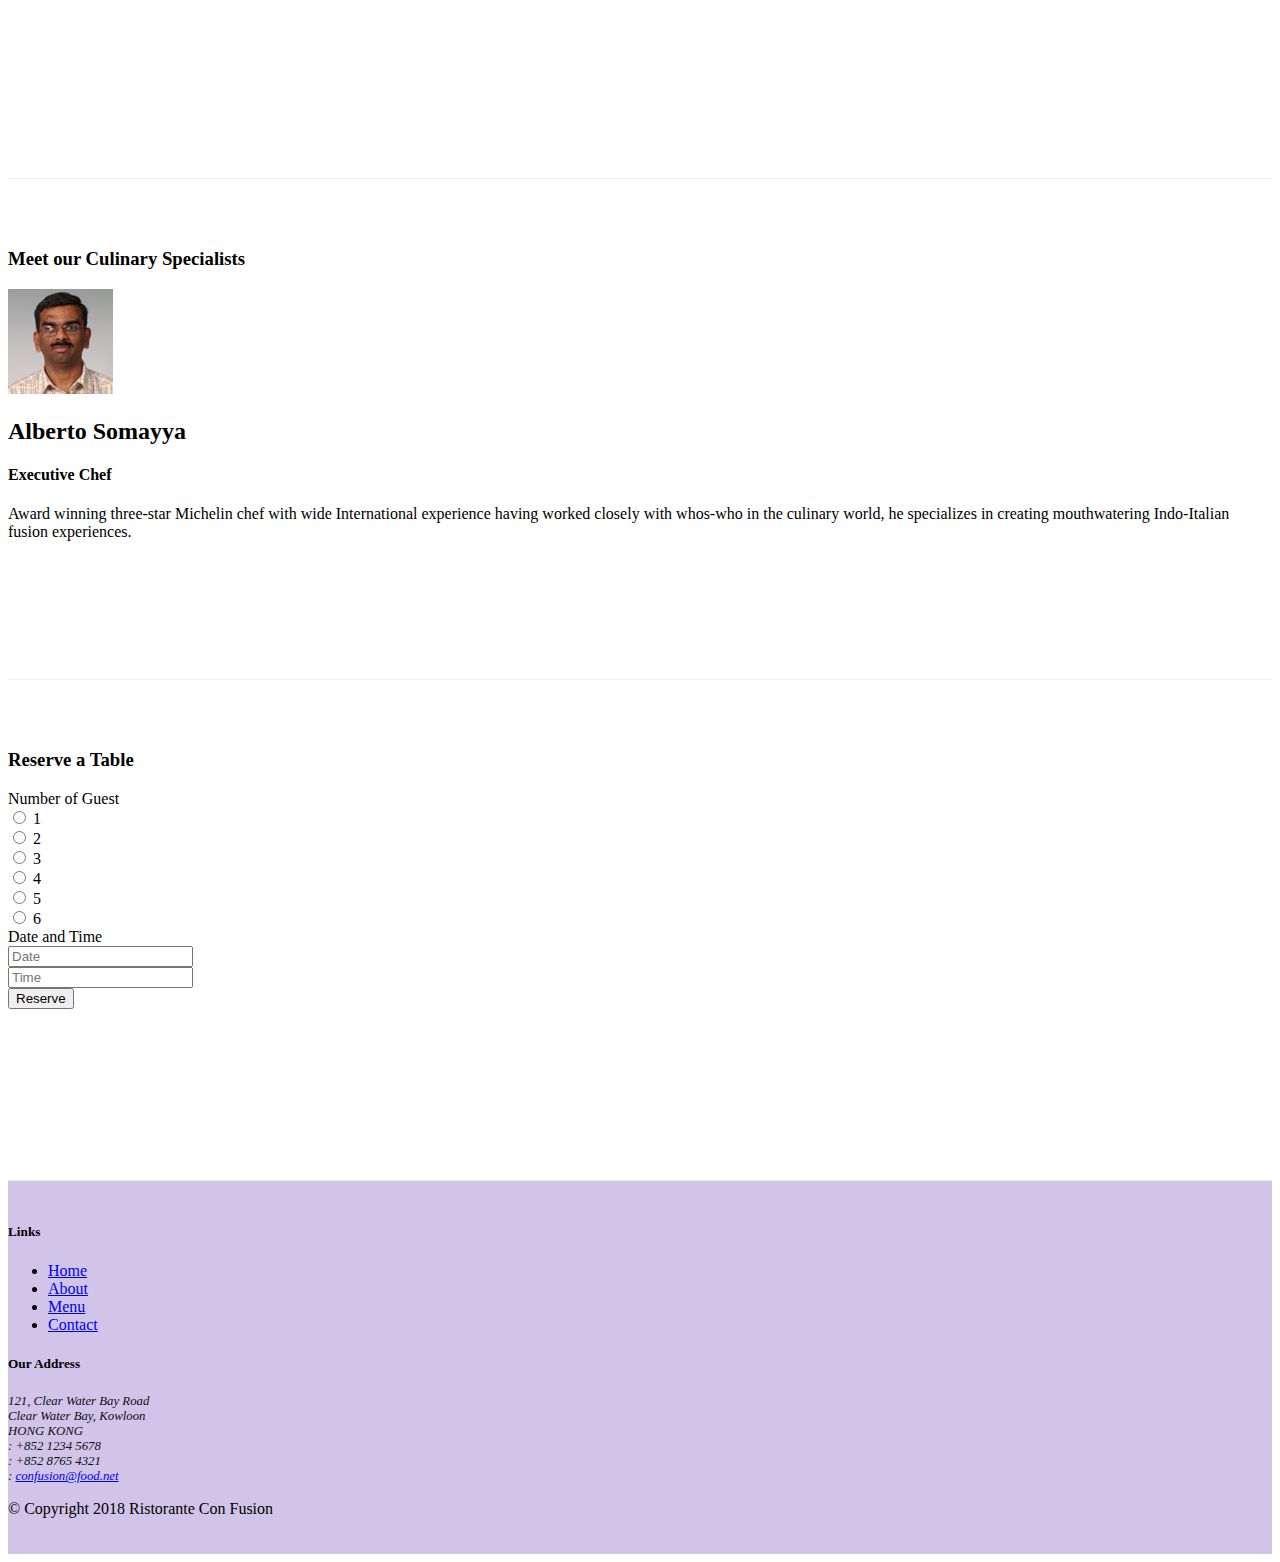
==== commit 826b258d: "Tooltip and Modal" ====
--- a/index.html
+++ b/index.html
@@ -30,10 +30,51 @@
                     <li class="nav-item"><a class="nav-link" href="./aboutus.html"><span class="fa fa-info fa-lg"></span> About</a></li>
                     <li class="nav-item"><a class="nav-link" href="#"><span class="fa fa-list fa-lg"></span> Menu</a></li>
                     <li class="nav-item"><a class="nav-link" href="./contactus.html"><span class="fa fa-address-card fa-lg"></span> Contact</a></li>
-                </ul>            
+                </ul>
+                <span class="navbar-text">
+                    <a data-toggle="modal" data-target="#loginModal">
+                    <span class="fa fa-sign-in"></span> Login</a>
+                </span>         
             </div>
         </div>
     </nav>
+
+    <div id="loginModal" class="modal fade" role="dialog">
+        <div class="modal-dialog modal-lg" role="content">
+            <!-- Modal content-->
+            <div class="modal-content">
+                <div class="modal-header">
+                    <h4 class="modal-title">Login </h4>
+                    <button type="button" class="close" data-dismiss="modal">&times;</button>
+                </div>
+                <div class="modal-body">
+                    <form>
+                        <div class="form-row">
+                            <div class="form-group col-sm-4">
+                                    <label class="sr-only" for="exampleInputEmail3">Email address</label>
+                                    <input type="email" class="form-control form-control-sm mr-1" id="exampleInputEmail3" placeholder="Enter email">
+                            </div>
+                            <div class="form-group col-sm-4">
+                                <label class="sr-only" for="exampleInputPassword3">Password</label>
+                                <input type="password" class="form-control form-control-sm mr-1" id="exampleInputPassword3" placeholder="Password">
+                            </div>
+                            <div class="col-sm-auto">
+                                <div class="form-check">
+                                    <input class="form-check-input" type="checkbox">
+                                    <label class="form-check-label"> Remember me
+                                    </label>
+                                </div>
+                            </div>
+                        </div>
+                        <div class="form-row">
+                            <button type="button" class="btn btn-secondary btn-sm ml-auto" data-dismiss="modal">Cancel</button>
+                            <button type="submit" class="btn btn-primary btn-sm ml-1">Sign in</button>        
+                        </div>
+                    </form>
+                </div>
+            </div>
+        </div>
+    </div>
 
     <header class="jumbotron">
         <div class="container">
@@ -46,7 +87,9 @@
                     <img src="img/logo.png" class="img-fluid">
                 </div>
                 <div class="col-12 col-sm-3 align-self-center">
-                    <a href="#reserveForm" class="btn btn-block btn-warning">Reserve Table</a>
+                    <a role="button" class="btn btn-block nav-link btn-warning"
+                        data-toggle="tooltip" data-html="true"  title="Or Call us at  <br><strong>+852 12345678</strong>"
+                        data-placement="bottom" href="#reserveform">Reserve Table</a>
                 </div>
             </div>
         </div>
@@ -216,6 +259,11 @@
     <script src="node_modules/jquery/dist/jquery.slim.min.js"></script>
     <script src="node_modules/popper.js/dist/umd/popper.min.js"></script>
     <script src="node_modules/bootstrap/dist/js/bootstrap.min.js"></script>
+    <script>
+        $(document).ready(function(){
+            $('[data-toggle="tooltip"]').tooltip();
+        });
+    </script>
 </body>
 
 </html>--- a/css/styles.css
+++ b/css/styles.css
@@ -36,4 +36,11 @@
 
 .navbar-dark {
      background-color: #512DA8;
+}
+
+.tab-content {
+    border-left: 1px solid #ddd;
+    border-right: 1px solid #ddd;
+    border-bottom: 1px solid #ddd;
+    padding: 10px;
 }